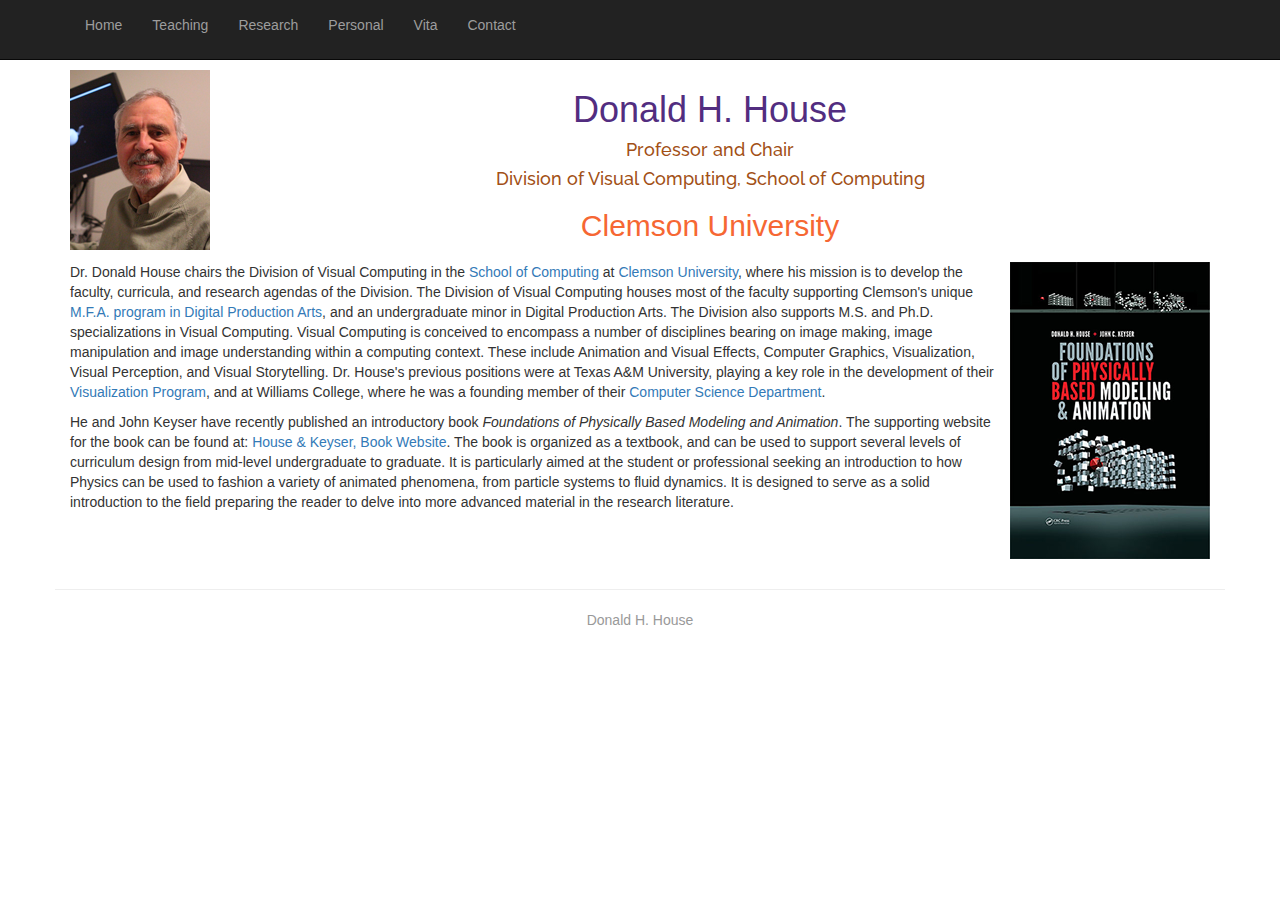
==== index.html @ 59d38c4b "Initial website from Clemson" ====
<!DOCTYPE html>
<html lang="en">
  <head>
    <meta http-equiv="content-type" content="text/html; charset=UTF-8">
    <meta charset="utf-8">
    <meta http-equiv="X-UA-Compatible" content="IE=edge">
    <meta name="viewport" content="width=device-width, initial-scale=1">
    <meta name="description" content="">
    <meta name="author" content="">
    <title>Donald H. House, Homepage</title>
    <!-- Bootstrap Core CSS -->
    <link href="css/bootstrap.min.css" rel="stylesheet">
    <link href="https://fonts.googleapis.com/css?family=Raleway"
      rel="stylesheet" type="text/css">
    <!-- Custom CSS -->
    <style>
    body {
        padding-top: 70px;
        /* Required padding for .navbar-fixed-top. Remove if using .navbar-static-top. Change if height of navigation changes. */
    }
	
	
    </style>
    <!-- HTML5 Shim and Respond.js IE8 support of HTML5 elements and media queries -->
    <!-- WARNING: Respond.js doesn't work if you view the page via file:// -->
    <!--[if lt IE 9]>
        <script src="https://oss.maxcdn.com/libs/html5shiv/3.7.0/html5shiv.js"></script>
        <script src="https://oss.maxcdn.com/libs/respond.js/1.4.2/respond.min.js"></script>
    <![endif]-->
  </head>
  <body>
    <!-- Navigation -->
    <nav class="navbar navbar-inverse navbar-fixed-top"
      role="navigation">
      <div class="container">
        <!-- Brand and toggle get grouped for better mobile display -->
        <div class="navbar-header"> <button type="button"
            class="navbar-toggle" data-toggle="collapse"
            data-target="#bs-example-navbar-collapse-1"> <span
              class="sr-only">Toggle navigation</span> <span
              class="icon-bar"></span> <span class="icon-bar"></span> <span
              class="icon-bar"></span> </button> </div>
        <!-- Collect the nav links, forms, and other content for toggling -->
        <div class="collapse navbar-collapse"
          id="bs-example-navbar-collapse-1">
          <ul class="nav navbar-nav">
            <li> <a href="index.html">Home</a> </li>
            <li> <a href="teaching.html">Teaching</a> </li>
            <li> <a href="research.html">Research</a> </li>
            <li> <a href="personal.html">Personal</a> </li>
            <li> <a href="vita.html" target="_blank">Vita</a> </li>
            <li> <a href="mailto:dhouse@clemson.edu">Contact</a> </li>
          </ul>
        </div>
        <!-- /.navbar-collapse --> </div>
      <!-- /.container --> </nav>
    <!-- Page Content -->
    <div class="container">
      <div class="row">
        <div class="col-lg-12 text-center">
          <img
            src="images/house.png" style="padding:0 0 0 0;
            float:left; ">
          <h1 style="font-family:'Raleway-bold', sans-serif; color:#522D80;">Donald H. House</h1>
          <h4 style="font-family:'Raleway', sans-serif; color:#A25016;">Professor and Chair</h3>
          <h4 style="font-family:'Raleway', sans-serif; color:#A25016;">Division of Visual Computing, School of Computing</h3>
          <p class="lead"><h2 style="font-family:'Raleway-bold', sans-serif; color:#F66733;">Clemson University</h2></p>
        </div>
      </div>
      <!-- /.row -->
      <div class="row">
        <div class="col-lg-12">
          <p style="vertical-align:top; margin-top:10px; "><img
              src="images/donbook.png" style="padding:0px 0px 10px 10px;
              float:right; ">Dr. Donald House chairs the Division
              of Visual Computing in the
              <a href="http://www.clemson.edu/ces/departments/computing" target="_blank">School
              of Computing</a> at <a href="http://www.clemson.edu" target="_blank">Clemson
              University</a>, where his mission is to develop the faculty,
              curricula, and research agendas of the Division. The Division of
              Visual Computing houses most of the faculty supporting Clemson's unique
              <a href="http://www.clemson.edu/dpa" target="_blank">M.F.A. program in Digital
              Production Arts</a>, and an undergraduate minor in
              Digital Production Arts. The Division also supports M.S. and Ph.D.
              specializations in Visual Computing. Visual Computing is conceived to encompass a
              number of disciplines bearing on image making, image manipulation
              and image understanding within a computing context. These
              include Animation and Visual Effects, Computer Graphics,
              Visualization, Visual Perception, and Visual Storytelling. Dr.
              House's previous positions were at Texas A&amp;M University, playing
              a key role in the development of their
              <a href="http://www.viz.tamu.edu/" target="_blank">Visualization Program</a>, and
              at Williams College, where he was a founding member of their
              <a href="http://csci.williams.edu" target="_blank">Computer Science Department</a>.</p>
          
          <p>
           He and John Keyser have recently published an introductory book <i>Foundations of
           Physically Based Modeling and Animation</i>.
           The supporting website for the book can be found at: <a
           href="http://www.cs.clemson.edu/savage/pba/" target="_blank">
             House &amp; Keyser, Book Website</a>.
           The book is organized as a textbook, and can be used to support several levels
           of curriculum design from mid-level undergraduate to graduate.
           It is particularly aimed at the student or
           professional seeking an introduction to how Physics can be used to fashion
           a variety of animated phenomena, from particle systems to fluid dynamics.
           It is designed to serve as a solid introduction to the field preparing the
           reader to delve into more advanced material in the research literature.
            </p>
        </div>
      </div>
      <div class="row">
        <hr>
        <p style="color:#999999;" align="center">Donald H. House</p>
      </div>
    </div>
    <!-- /.container -->
    <!-- jQuery Version 1.11.1 -->
    <script src="js/jquery.js"></script>
    <!-- Bootstrap Core JavaScript -->
    <script src="js/bootstrap.min.js"></script>
  </body>
</html>
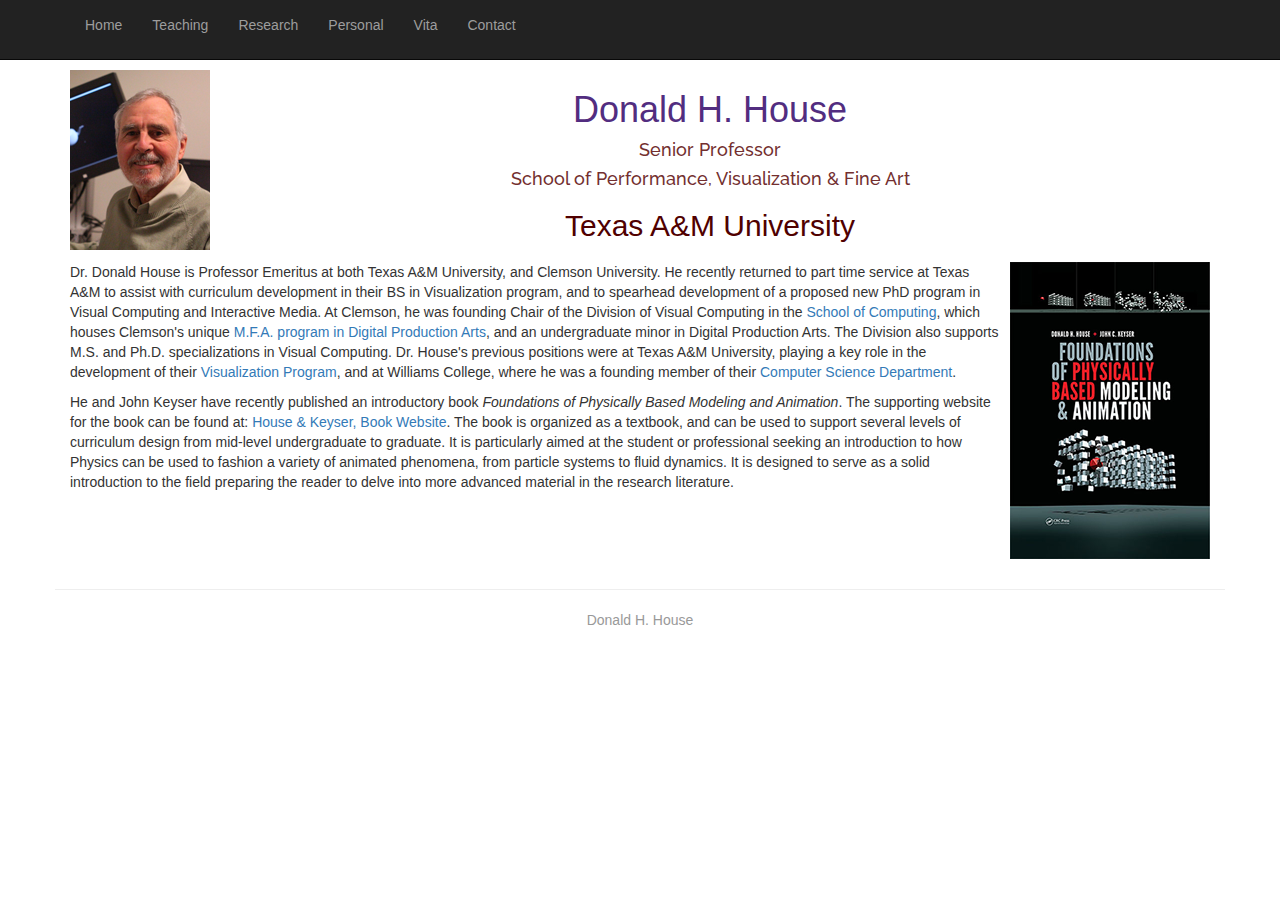
==== commit 99be3cb5: "Working on index page of website" ====
--- a/index.html
+++ b/index.html
@@ -62,9 +62,9 @@
             src="images/house.png" style="padding:0 0 0 0;
             float:left; ">
           <h1 style="font-family:'Raleway-bold', sans-serif; color:#522D80;">Donald H. House</h1>
-          <h4 style="font-family:'Raleway', sans-serif; color:#A25016;">Professor and Chair</h3>
-          <h4 style="font-family:'Raleway', sans-serif; color:#A25016;">Division of Visual Computing, School of Computing</h3>
-          <p class="lead"><h2 style="font-family:'Raleway-bold', sans-serif; color:#F66733;">Clemson University</h2></p>
+          <h4 style="font-family:'Raleway', sans-serif; color:#732f2f;">Senior Professor</h3>
+          <h4 style="font-family:'Raleway', sans-serif; color:#732f2f;">School of Performance, Visualization &amp; Fine Art</h3>
+          <p class="lead"><h2 style="font-family:'Raleway-bold', sans-serif; color:#500000;">Texas A&amp;M University</h2></p>
         </div>
       </div>
       <!-- /.row -->
@@ -72,21 +72,14 @@
         <div class="col-lg-12">
           <p style="vertical-align:top; margin-top:10px; "><img
               src="images/donbook.png" style="padding:0px 0px 10px 10px;
-              float:right; ">Dr. Donald House chairs the Division
-              of Visual Computing in the
+              float:right; ">Dr. Donald House is Professor Emeritus at both Texas A&amp;M University, and Clemson University. He recently returned to part time service at Texas A&amp;M to assist with curriculum development in their BS in Visualization program, and to spearhead development of a proposed new PhD program in Visual Computing and Interactive Media. 
+              At Clemson, he was founding Chair of the Division of Visual Computing in the
               <a href="http://www.clemson.edu/ces/departments/computing" target="_blank">School
-              of Computing</a> at <a href="http://www.clemson.edu" target="_blank">Clemson
-              University</a>, where his mission is to develop the faculty,
-              curricula, and research agendas of the Division. The Division of
-              Visual Computing houses most of the faculty supporting Clemson's unique
+              of Computing</a>, which houses Clemson's unique
               <a href="http://www.clemson.edu/dpa" target="_blank">M.F.A. program in Digital
               Production Arts</a>, and an undergraduate minor in
               Digital Production Arts. The Division also supports M.S. and Ph.D.
-              specializations in Visual Computing. Visual Computing is conceived to encompass a
-              number of disciplines bearing on image making, image manipulation
-              and image understanding within a computing context. These
-              include Animation and Visual Effects, Computer Graphics,
-              Visualization, Visual Perception, and Visual Storytelling. Dr.
+              specializations in Visual Computing. Dr.
               House's previous positions were at Texas A&amp;M University, playing
               a key role in the development of their
               <a href="http://www.viz.tamu.edu/" target="_blank">Visualization Program</a>, and
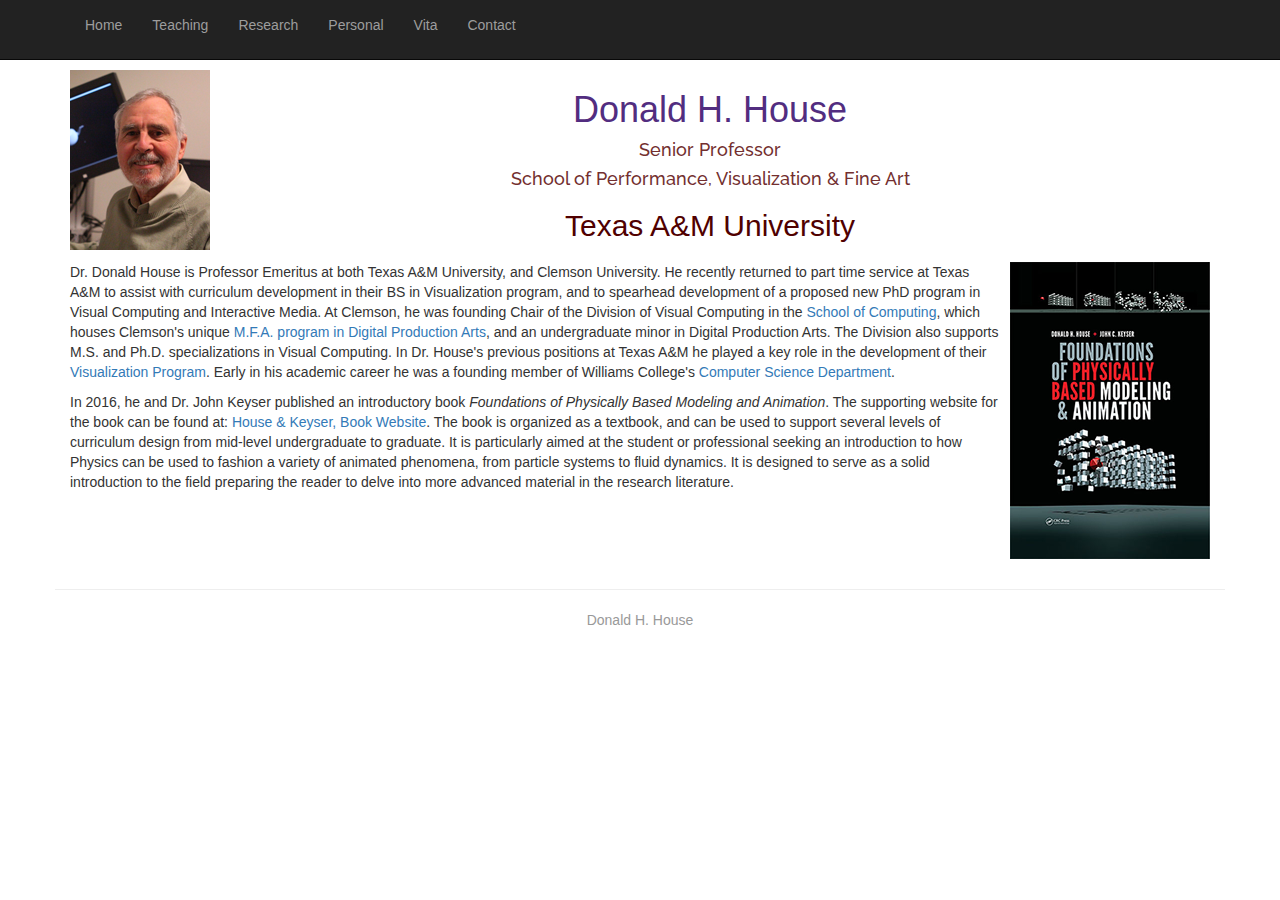
==== commit 8c76013b: "Completed working through the index page of the website" ====
--- a/index.html
+++ b/index.html
@@ -79,15 +79,15 @@
               <a href="http://www.clemson.edu/dpa" target="_blank">M.F.A. program in Digital
               Production Arts</a>, and an undergraduate minor in
               Digital Production Arts. The Division also supports M.S. and Ph.D.
-              specializations in Visual Computing. Dr.
-              House's previous positions were at Texas A&amp;M University, playing
+              specializations in Visual Computing. In Dr.
+              House's previous positions at Texas A&amp;M he played
               a key role in the development of their
-              <a href="http://www.viz.tamu.edu/" target="_blank">Visualization Program</a>, and
-              at Williams College, where he was a founding member of their
+              <a href="http://www.viz.tamu.edu/" target="_blank">Visualization Program</a>. Early in his academic career
+              he was a founding member of Williams College's
               <a href="http://csci.williams.edu" target="_blank">Computer Science Department</a>.</p>
           
           <p>
-           He and John Keyser have recently published an introductory book <i>Foundations of
+           In 2016, he and Dr. John Keyser published an introductory book <i>Foundations of
            Physically Based Modeling and Animation</i>.
            The supporting website for the book can be found at: <a
            href="http://www.cs.clemson.edu/savage/pba/" target="_blank">
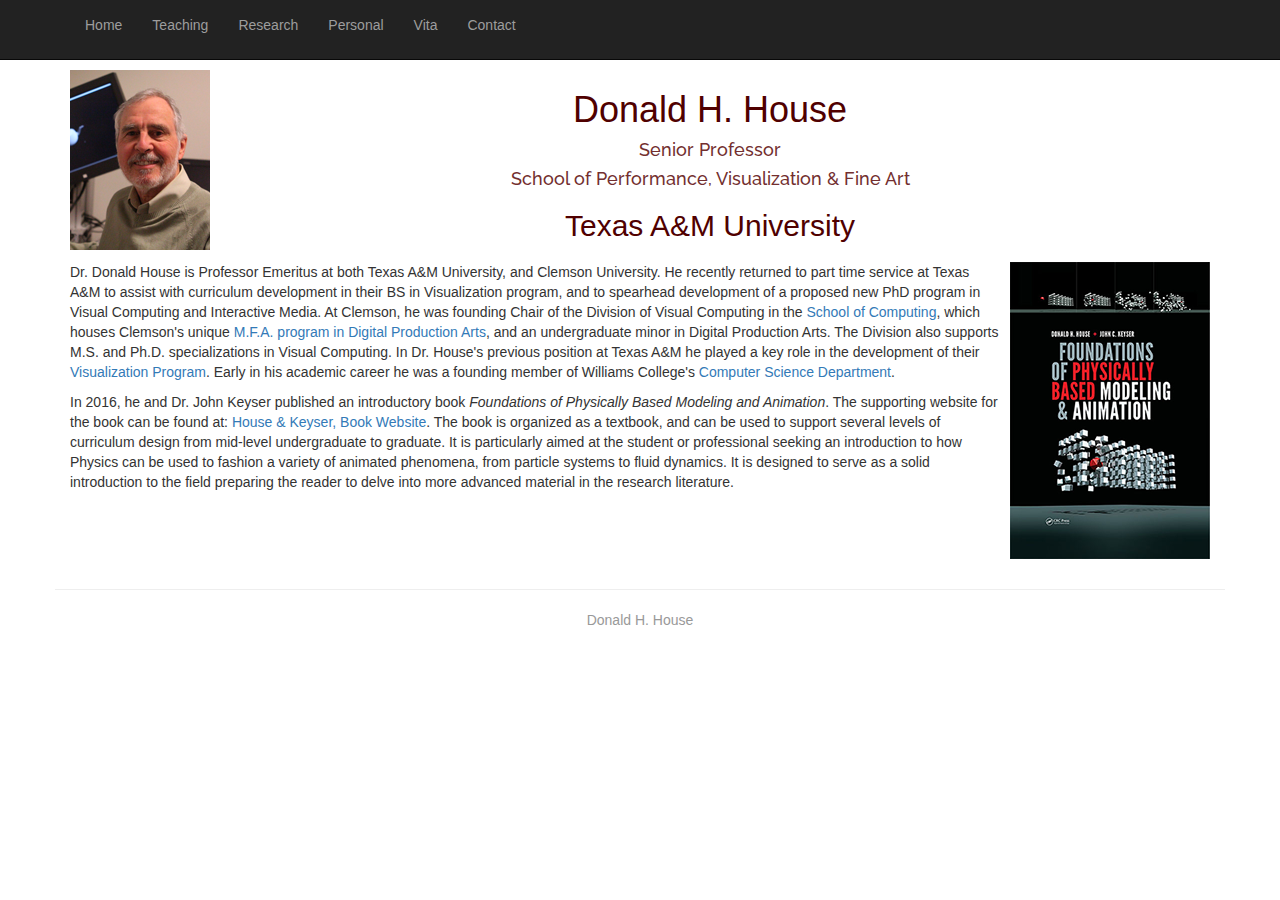
==== commit 7b26ed1a: "Fixing colors on other main pages" ====
--- a/index.html
+++ b/index.html
@@ -61,7 +61,7 @@
           <img
             src="images/house.png" style="padding:0 0 0 0;
             float:left; ">
-          <h1 style="font-family:'Raleway-bold', sans-serif; color:#522D80;">Donald H. House</h1>
+          <h1 style="font-family:'Raleway-bold', sans-serif; color:#500000;">Donald H. House</h1>
           <h4 style="font-family:'Raleway', sans-serif; color:#732f2f;">Senior Professor</h3>
           <h4 style="font-family:'Raleway', sans-serif; color:#732f2f;">School of Performance, Visualization &amp; Fine Art</h3>
           <p class="lead"><h2 style="font-family:'Raleway-bold', sans-serif; color:#500000;">Texas A&amp;M University</h2></p>
@@ -80,7 +80,7 @@
               Production Arts</a>, and an undergraduate minor in
               Digital Production Arts. The Division also supports M.S. and Ph.D.
               specializations in Visual Computing. In Dr.
-              House's previous positions at Texas A&amp;M he played
+              House's previous position at Texas A&amp;M he played
               a key role in the development of their
               <a href="http://www.viz.tamu.edu/" target="_blank">Visualization Program</a>. Early in his academic career
               he was a founding member of Williams College's
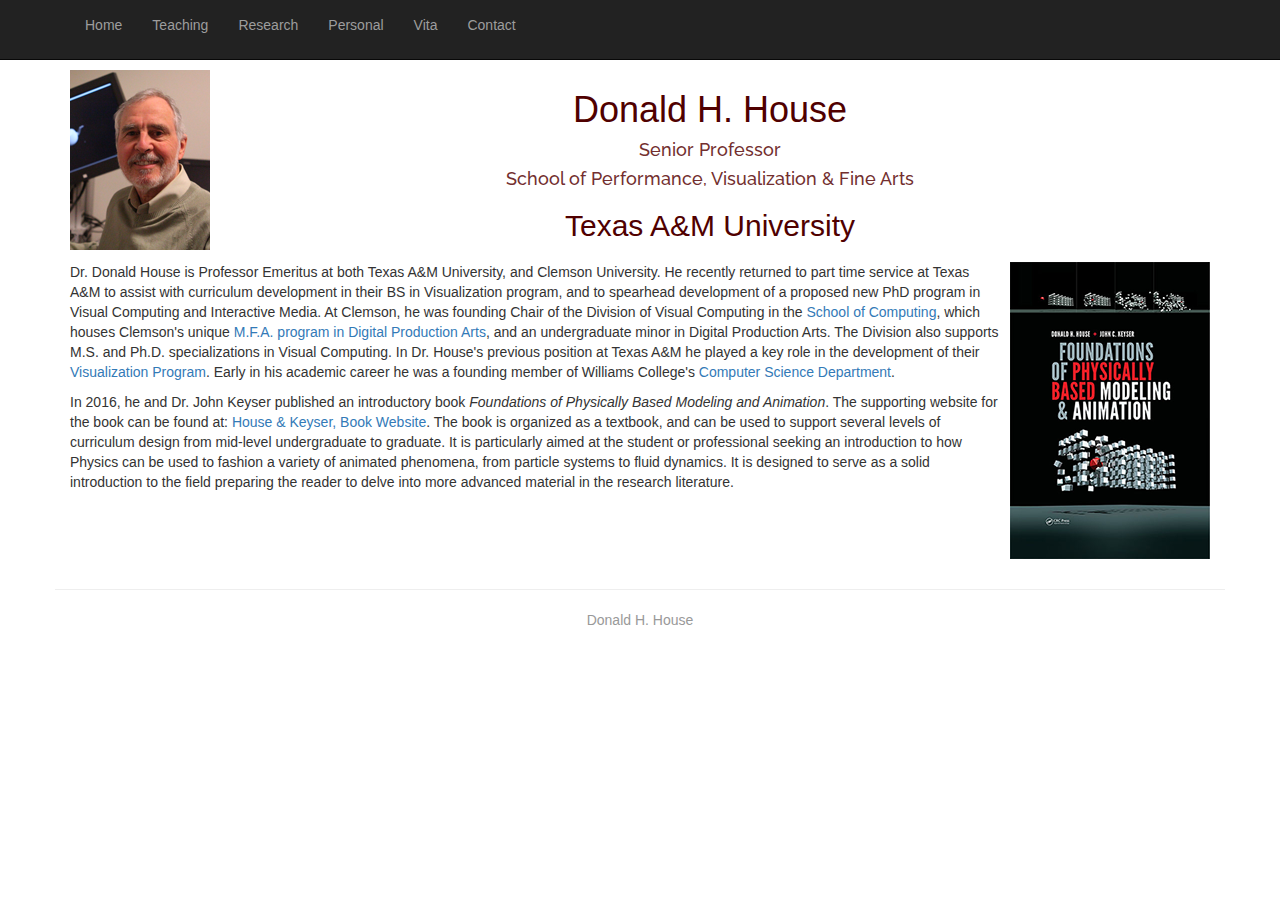
==== commit 6c0edddd: "Updated personal information" ====
--- a/index.html
+++ b/index.html
@@ -49,7 +49,7 @@
             <li> <a href="research.html">Research</a> </li>
             <li> <a href="personal.html">Personal</a> </li>
             <li> <a href="vita.html" target="_blank">Vita</a> </li>
-            <li> <a href="mailto:dhouse@clemson.edu">Contact</a> </li>
+            <li> <a href="mailto:d-house@tamu.edu">Contact</a> </li>
           </ul>
         </div>
         <!-- /.navbar-collapse --> </div>
@@ -63,7 +63,7 @@
             float:left; ">
           <h1 style="font-family:'Raleway-bold', sans-serif; color:#500000;">Donald H. House</h1>
           <h4 style="font-family:'Raleway', sans-serif; color:#732f2f;">Senior Professor</h3>
-          <h4 style="font-family:'Raleway', sans-serif; color:#732f2f;">School of Performance, Visualization &amp; Fine Art</h3>
+          <h4 style="font-family:'Raleway', sans-serif; color:#732f2f;">School of Performance, Visualization &amp; Fine Arts</h3>
           <p class="lead"><h2 style="font-family:'Raleway-bold', sans-serif; color:#500000;">Texas A&amp;M University</h2></p>
         </div>
       </div>
